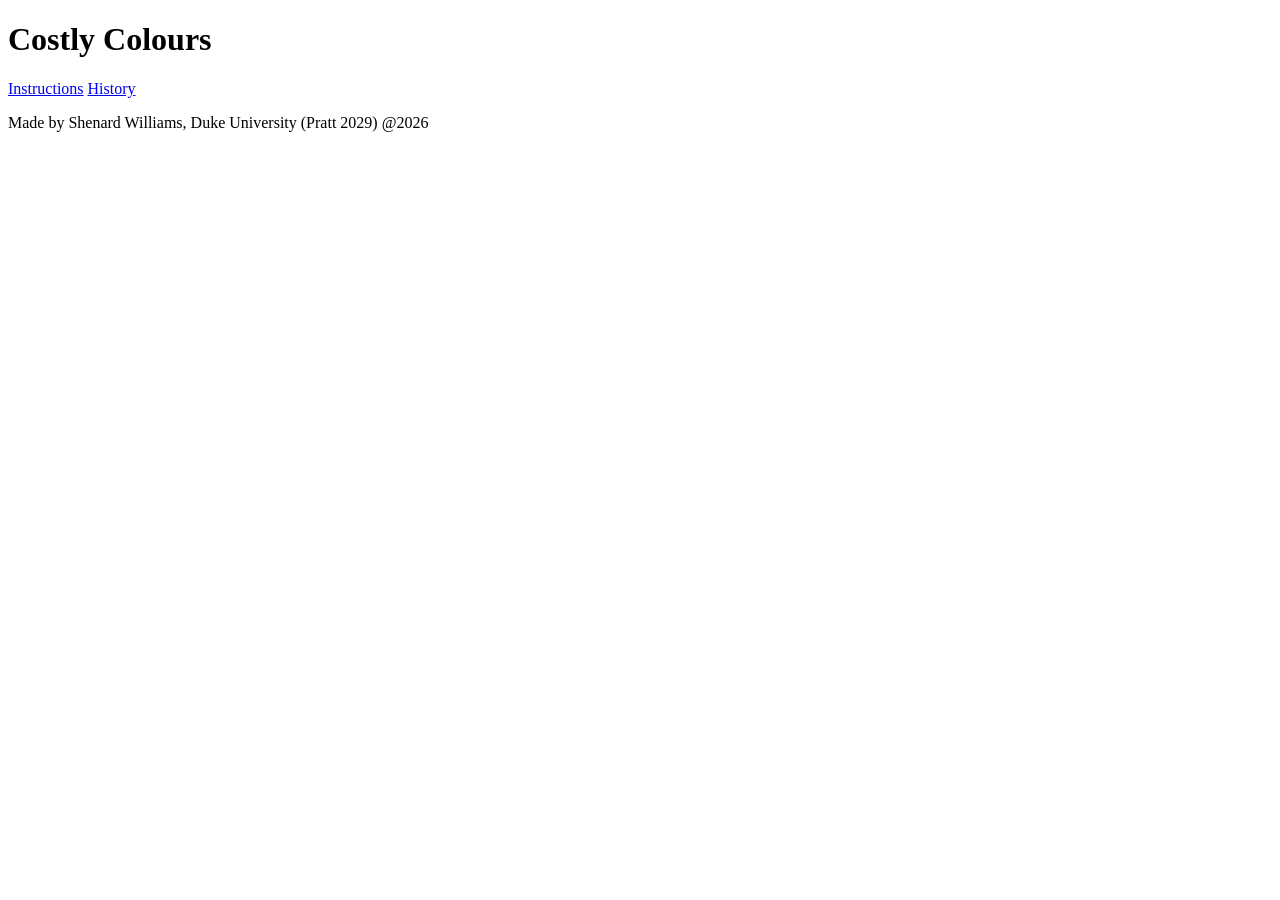
==== index.html @ 7070f4ac "Made the html file an actual html file, while adding new portions to the site (instructions tab" ====
<!DOCTYPE html>
<html lang="en">
  <head>
    <meta charset="UTF-8">
    <meta name="viewport" content="width=device-width, initial-scale=1.0">
    <title>Costly Colours</title>
  </head>
  <body>
    <header>
        <h1>Costly Colours</h1>
        <nav>
            <a href="instructions.html">Instructions</a>
            <a href="hist.html">History</a>
        </nav>
    </header>
    <footer>
        <p>Made by Shenard Williams, Duke University (Pratt 2029) @2026</p>
    </footer>
  </body>
</html>
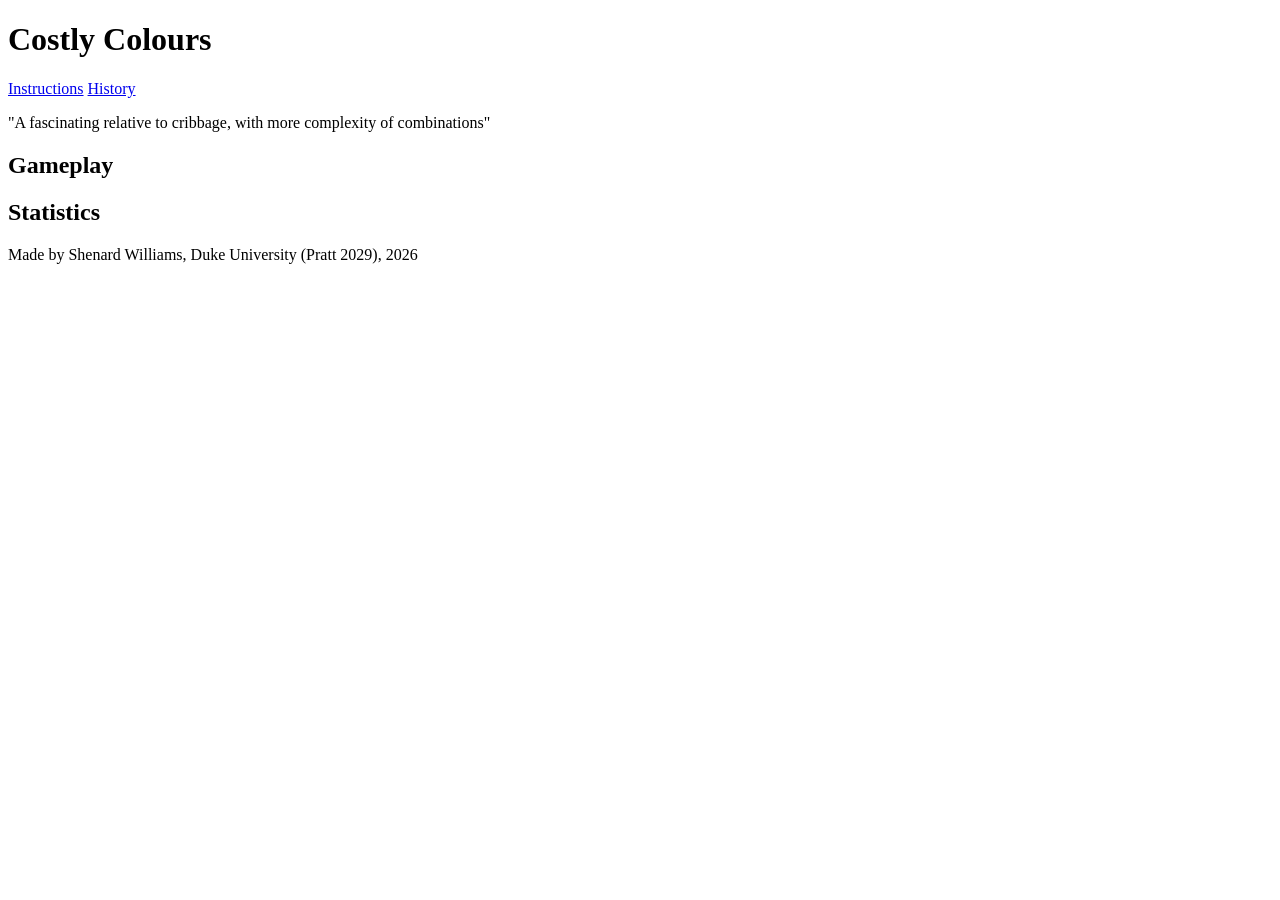
==== commit 0df59271: "Added the formatted the instructions in instructions.html. Added the wikipedia link as the history t" ====
--- a/index.html
+++ b/index.html
@@ -10,11 +10,23 @@
         <h1>Costly Colours</h1>
         <nav>
             <a href="instructions.html">Instructions</a>
-            <a href="hist.html">History</a>
+            <a href="https://en.wikipedia.org/wiki/Costly_Colours">History</a>
         </nav>
     </header>
+    <main>
+        <p> 
+            "A fascinating relative to cribbage, with more complexity of combinations"
+        </p>
+        <section>
+            <h2>Gameplay</h2>
+        </section>
+
+        <section>
+            <h2>Statistics</h2>
+        </section>
+    </main>
     <footer>
-        <p>Made by Shenard Williams, Duke University (Pratt 2029) @2026</p>
+        <p>Made by Shenard Williams, Duke University (Pratt 2029), 2026</p>
     </footer>
   </body>
 </html>
